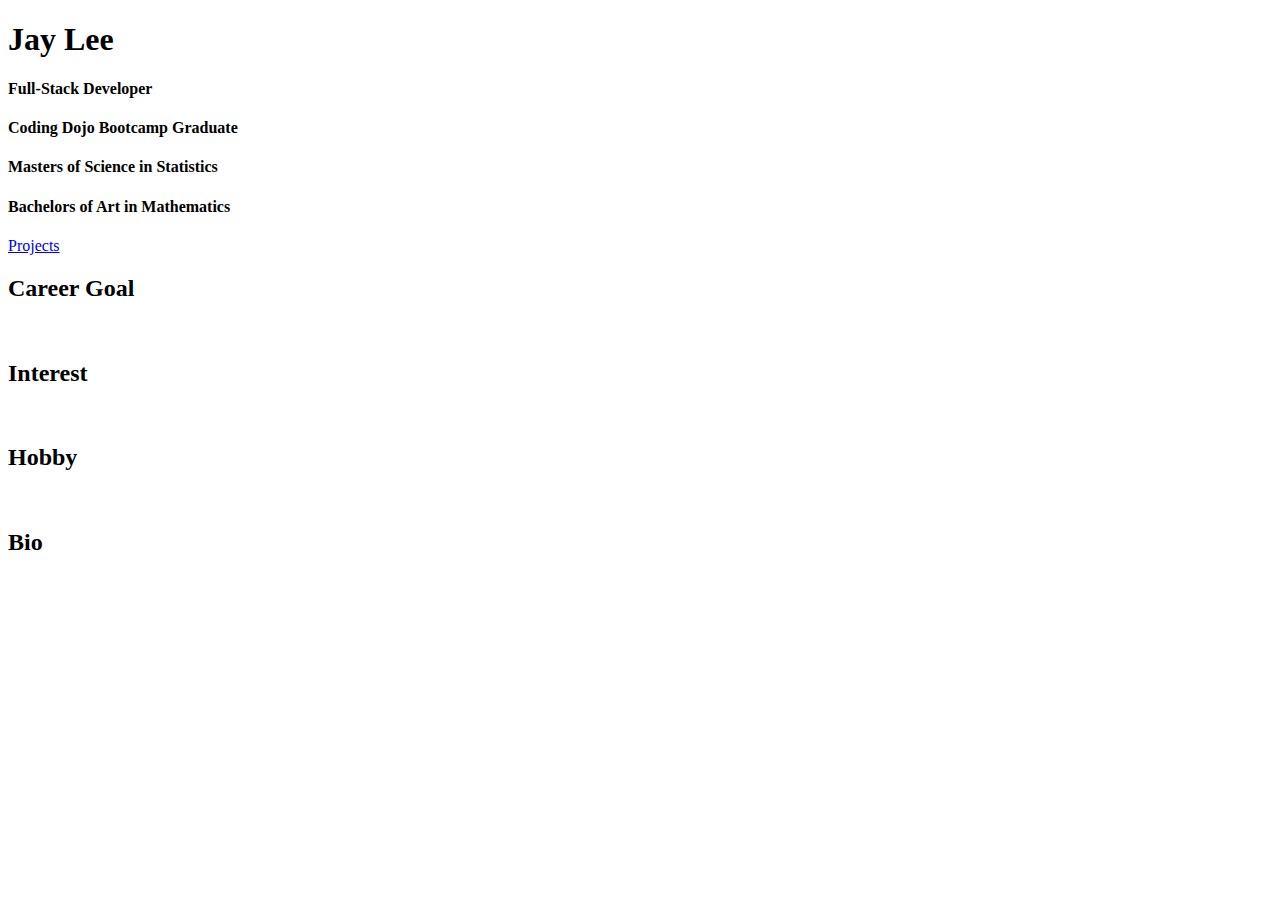
==== templates/index.html @ a0d54533 "init" ====
<!DOCTYPE html>
<html lang="en">
<head>
    <meta charset="UTF-8">
    <meta http-equiv="X-UA-Compatible" content="IE=edge">
    <meta name="viewport" content="width=device-width, initial-scale=1.0">
    <link rel="stylesheet" href="C:\Project\portfolio\static\style.css">
    <title>Project</title>
</head>
<body>
    <header>
        <h1>Jay Lee</h1>
        <h4>Full-Stack Developer</h4>
        <h4>Coding Dojo Bootcamp Graduate</h4>
        <h4>Masters of Science in Statistics</h4>
        <h4>Bachelors of Art in Mathematics</h4>
        <a href="https://github.com/Jay-clyh-Lee/">Projects</a>
    </header>
    <div class='row'>
        <div class='col'>
            <h2>Career Goal</h2>
            <a href="">
                <img src="" alt="">
            </a>
        </div>
        <div class='col'>
            <h2>Interest</h2>
            <a href="">
                <img src="" alt="">
            </a>
        </div>
        <div class='col'>
            <h2>Hobby</h2>
            <a href="">
                <img src="" alt="">
            </a>
        </div>
        <div class='col'>
            <h2>Bio</h2>
            <a href="">
                <img src="" alt="">
            </a>
        </div>
    </div>
    <script src="C:\Project\portfolio\static\script.js"></script>
</body>
</html>
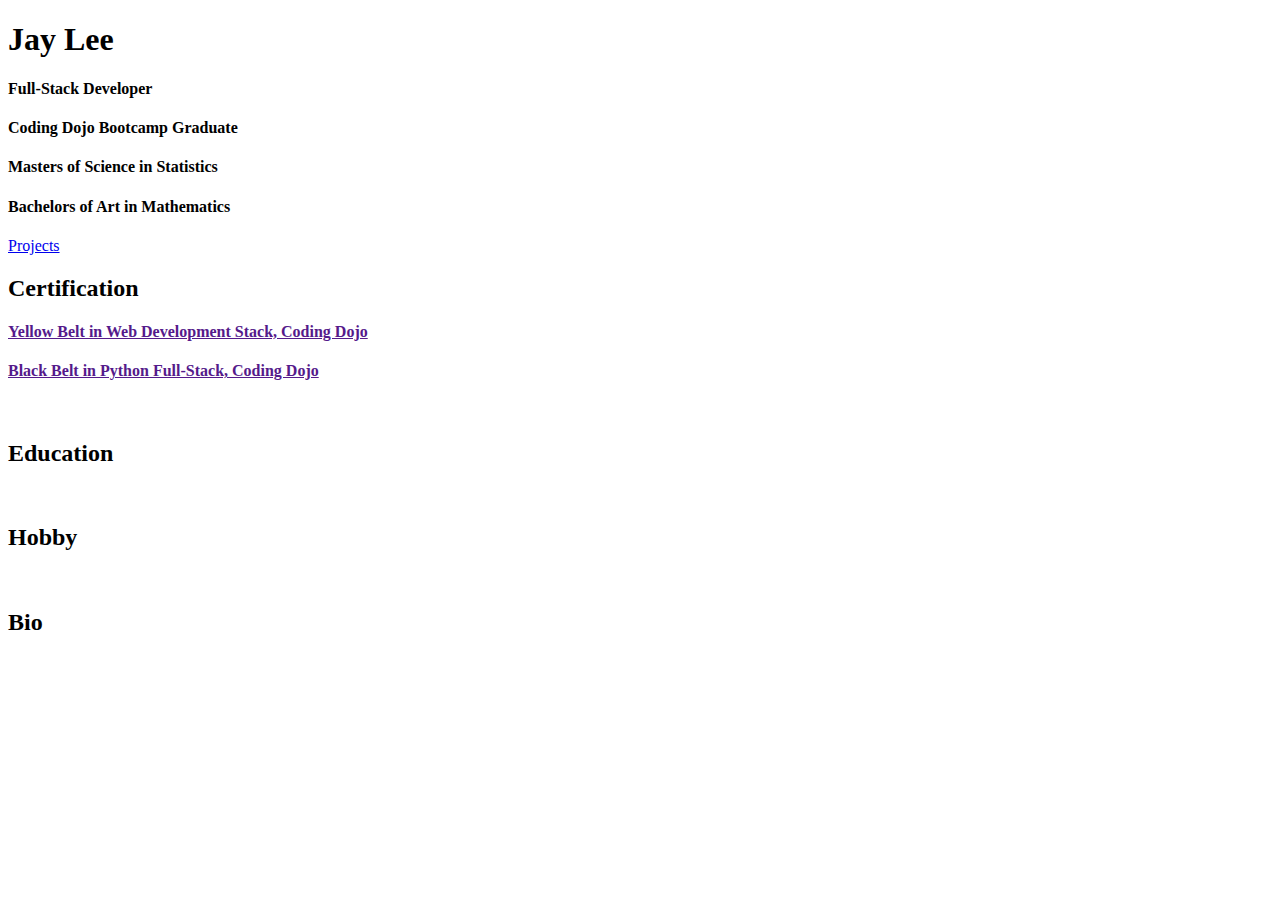
==== commit e17fd3d3: "minor change" ====
--- a/templates/index.html
+++ b/templates/index.html
@@ -11,6 +11,8 @@
     <header>
         <h1>Jay Lee</h1>
         <h4>Full-Stack Developer</h4>
+        <h4></h4>
+        <h4></h4>
         <h4>Coding Dojo Bootcamp Graduate</h4>
         <h4>Masters of Science in Statistics</h4>
         <h4>Bachelors of Art in Mathematics</h4>
@@ -18,13 +20,15 @@
     </header>
     <div class='row'>
         <div class='col'>
-            <h2>Career Goal</h2>
+            <h2>Certification</h2>
+            <a href=""><h4>Yellow Belt in Web Development Stack, Coding Dojo </h4></a> 
+            <a href=""><h4>Black Belt in Python Full-Stack, Coding Dojo </h4></a>
             <a href="">
                 <img src="" alt="">
             </a>
         </div>
         <div class='col'>
-            <h2>Interest</h2>
+            <h2>Education</h2>
             <a href="">
                 <img src="" alt="">
             </a>
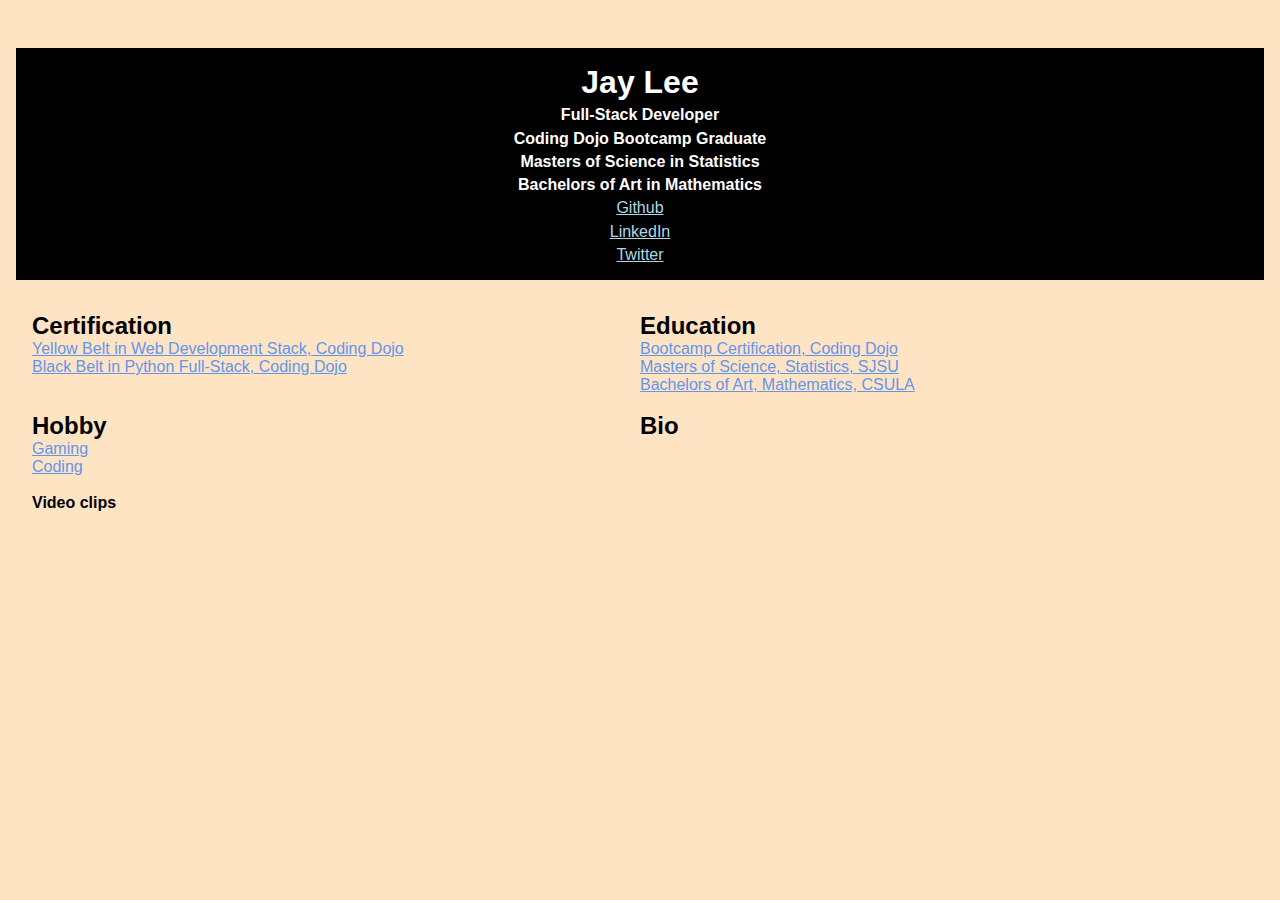
==== commit 6c75ee2b: "main" ====
--- a/templates/index.html
+++ b/templates/index.html
@@ -4,37 +4,47 @@
     <meta charset="UTF-8">
     <meta http-equiv="X-UA-Compatible" content="IE=edge">
     <meta name="viewport" content="width=device-width, initial-scale=1.0">
-    <link rel="stylesheet" href="C:\Project\portfolio\static\style.css">
+    <link rel="stylesheet" href="\static\style.css">
     <title>Project</title>
 </head>
 <body>
+
     <header>
         <h1>Jay Lee</h1>
         <h4>Full-Stack Developer</h4>
-        <h4></h4>
-        <h4></h4>
         <h4>Coding Dojo Bootcamp Graduate</h4>
         <h4>Masters of Science in Statistics</h4>
         <h4>Bachelors of Art in Mathematics</h4>
-        <a href="https://github.com/Jay-clyh-Lee/">Projects</a>
+        <a href="https://github.com/Jay-clyh-Lee/">Github</a>
+        <a href="https://github.com/Jay-clyh-Lee/">LinkedIn</a>
+        <a href="https://github.com/Jay-clyh-Lee/">Twitter</a>
     </header>
+
     <div class='row'>
         <div class='col'>
             <h2>Certification</h2>
-            <a href=""><h4>Yellow Belt in Web Development Stack, Coding Dojo </h4></a> 
-            <a href=""><h4>Black Belt in Python Full-Stack, Coding Dojo </h4></a>
+            <a href="">Yellow Belt in Web Development Stack, Coding Dojo</a> 
+            <a href="">Black Belt in Python Full-Stack, Coding Dojo</a>
             <a href="">
                 <img src="" alt="">
             </a>
         </div>
         <div class='col'>
             <h2>Education</h2>
+            <a href="">Bootcamp Certification, Coding Dojo</a>
+            <a href="">Masters of Science, Statistics, SJSU</a> 
+            <a href="">Bachelors of Art, Mathematics, CSULA</a>
             <a href="">
                 <img src="" alt="">
             </a>
         </div>
+    </div>
+
+    <div class='row'>
         <div class='col'>
             <h2>Hobby</h2>
+            <a href="">Gaming</a> 
+            <a href="">Coding</a>
             <a href="">
                 <img src="" alt="">
             </a>
@@ -46,6 +56,11 @@
             </a>
         </div>
     </div>
+
+    <div class='row'>
+        <h4>Video clips</h4>
+    </div>
+
     <script src="C:\Project\portfolio\static\script.js"></script>
 </body>
 </html>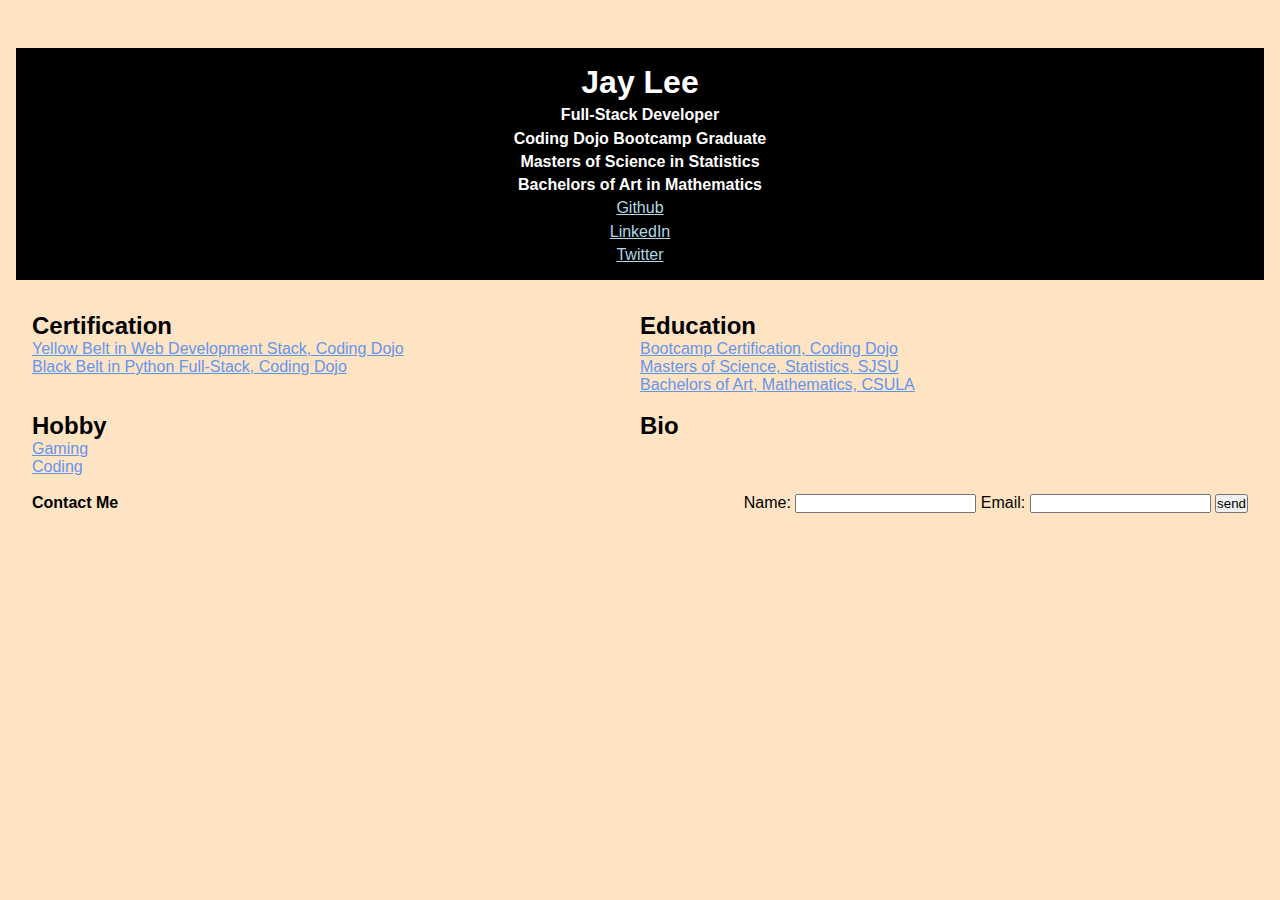
==== commit afbb10e2: "g" ====
--- a/templates/index.html
+++ b/templates/index.html
@@ -16,8 +16,8 @@
         <h4>Masters of Science in Statistics</h4>
         <h4>Bachelors of Art in Mathematics</h4>
         <a href="https://github.com/Jay-clyh-Lee/">Github</a>
-        <a href="https://github.com/Jay-clyh-Lee/">LinkedIn</a>
-        <a href="https://github.com/Jay-clyh-Lee/">Twitter</a>
+        <a href="https://">LinkedIn</a>
+        <a href="https://">Twitter</a>
     </header>
 
     <div class='row'>
@@ -58,8 +58,16 @@
     </div>
 
     <div class='row'>
-        <h4>Video clips</h4>
+        <h4>Contact Me</h4>
+        <form action='/contact' method='post'>
+            <label for='name'>Name:</label>
+            <input type='text' name='name'>
+            <label for='email'>Email:</label>
+            <input type='text' name='email'>
+            <input type='submit' value='send'>
+        </form>
     </div>
+
 
     <script src="C:\Project\portfolio\static\script.js"></script>
 </body>
